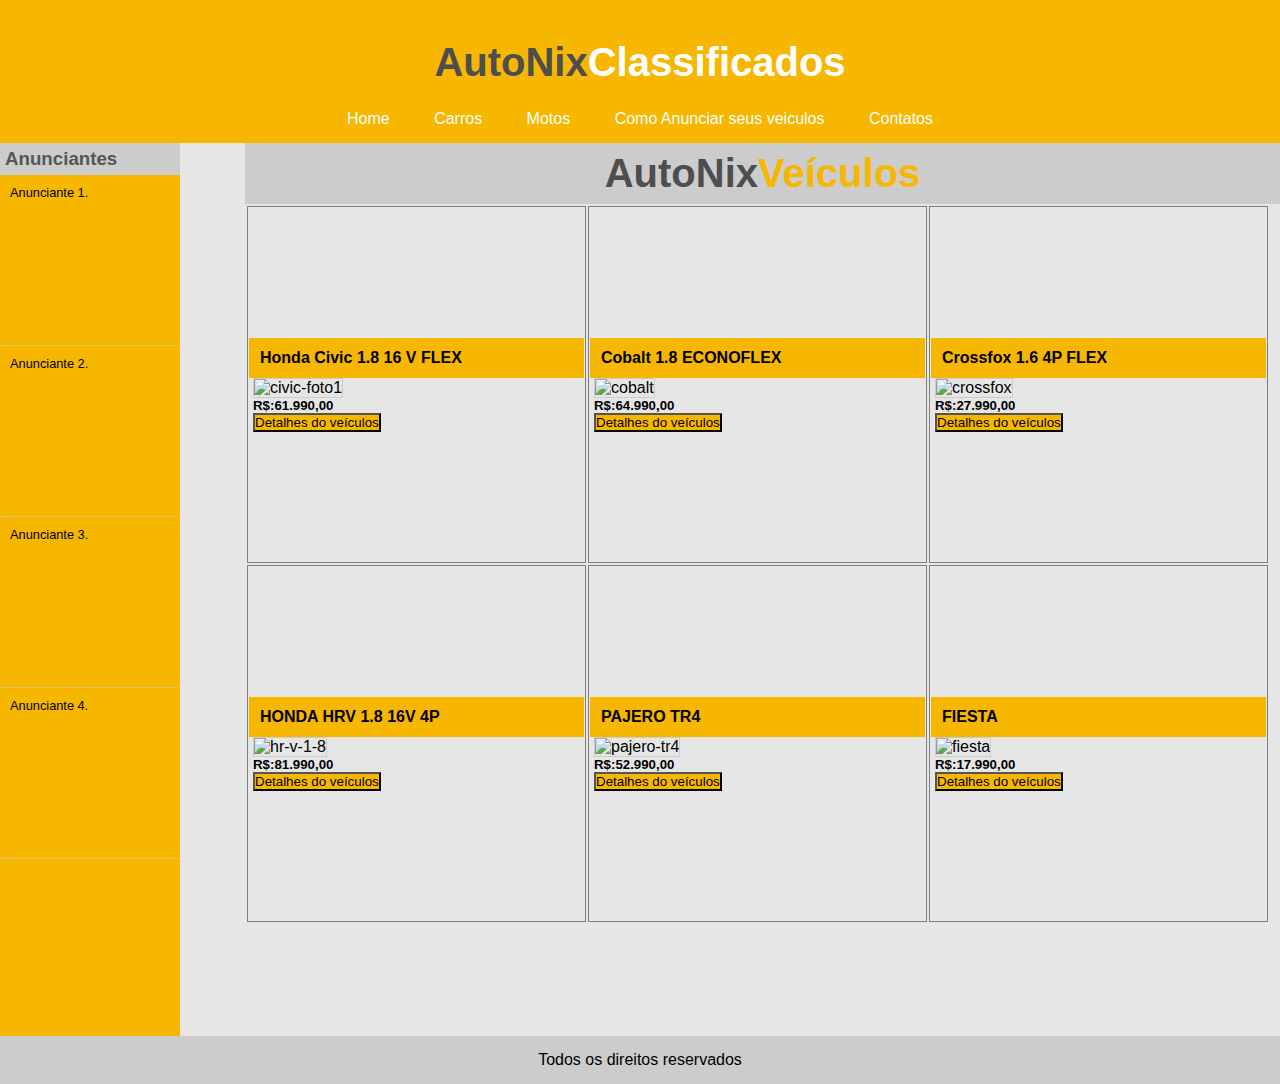
==== index.html @ e3f8a3bc "Add files via upload" ====
<!DOCTYPE html>
<html>
<head>
	<title>NixAuto - Classificados de Veiculos e Motos </title>
	<meta charset="utf-8">

	<link rel="stylesheet" type="text/css" href="estilo.css">
</head>
<body>
	<!-- Area do cabecalho-->
	<div id="area-cabecalho">

		<!-- Area do Logo -->
		<div id="area-logo">
			<h1>AutoNix<span class="branco">Classificados</span></h1>
		</div>
		<!-- Fina area de  LOGO -->

		<!-- Area do Menu-->	
		<div id="area-menu">
			<a href="index.html">Home</a>
			<a href="carros.html">Carros</a>
			<a href="motos.html">Motos</a>
			<a href="anunciar.html">Como Anunciar seus veiculos</a>
			<a href="contato.html">Contatos</a>
		</div>
		<!-- Final da area de Menu-->
		
	</div>
	<!-- final do cabecalho-->

	<!-- Inicio area-principal-->
	<div id="area-principal">


		<!-- Cabecalho Sessão Veiculos-->
		<div id="area-postagens">

			<!-- Titulo da area de anuncio-->
			<div class="cabecalho-estoque">
				<h1>AutoNix<span class="laranja">Veículos</span></h1>
			</div>
			<!-- Inicio tabela -->
			<table>
				<!-- Linha 1 da tabela-->
				<tr>
					<td class="anuncio">
						<h4>Honda Civic 1.8 16 V FLEX</h4>
						<img class="formato-foto" src="https://i.ibb.co/6RPtfFy/civic-foto1.jpg" alt="civic-foto1" border="0">
						<h5 class="formato-preco">R$:61.990,00</h5>
						<span><button class="botao"><ahref="">Detalhes do veículos</a></button></span>
					</td>
					<td class="anuncio">
						<h4>Cobalt 1.8 ECONOFLEX</h4>
						<img class="formato-foto" src="https://i.ibb.co/G5dF4Wf/cobalt.jpg" alt="cobalt" border="0">
						<h5 class="formato-preco">R$:64.990,00</h5>
						<span><button class="botao"><ahref="">Detalhes do veículos</a></button></span>
					</td>
					<td class="anuncio">
						<h4>Crossfox 1.6 4P FLEX</h4>
						<img class="formato-foto" src="https://i.ibb.co/z8gdG9G/crossfox.jpg" alt="crossfox" border="0">
						<h5 class="formato-preco">R$:27.990,00</h5>
						<span><button class="botao"><ahref="">Detalhes do veículos</a></button></span>
					</td>
				</tr>
				<!-- Linha 2 da Tabela -->	
				<tr>
					<td class="anuncio">
						<h4>HONDA HRV 1.8 16V 4P</h4>
						<img class="formato-foto" src="https://i.ibb.co/mqSrqnF/hr-v-1-8.jpg" alt="hr-v-1-8" border="0">
						<h5 class="formato-preco">R$:81.990,00</h5>
						<span><button class="botao"><ahref="">Detalhes do veículos</a></button></span>
					</td>
					<td class="anuncio">
						<h4>PAJERO TR4</h4>
						<img class="formato-foto" src="https://i.ibb.co/d7jVWGW/pajero-tr4.jpg" alt="pajero-tr4" border="0">
						<h5 class="formato-preco">R$:52.990,00</h5>
						<span><button class="botao"><ahref="">Detalhes do veículos</a></button></span>
					</td>
					<td class="anuncio">
						<h4>FIESTA</h4>
						<img class="formato-foto" src="https://i.ibb.co/sQ5WWN4/fiesta.jpg" alt="fiesta" border="0">
						<h5 class="formato-preco">R$:17.990,00</h5>	
						<span><button class="botao"><ahref="">Detalhes do veículos</a></button></span>
					</td>
				</tr>
			</table>
			
		</div>
		<!-- Final Sessão Veiculos-->	

	<!-- Inicio area lateral-->
	<div id="area-lateral">

		<!--Inicio conteudo lateral-->
		<div class="conteudo-lateral">
			<!-- conteudo lateral texto 1 -->
			<h3><p>Anunciantes</p></h3>
			<div class="postagem-lateral">
				<p>Anunciante 1.</p>
				<a href="">Leia mais...</a>
			</div> 
			<!-- final do conteudo lateral texto 1 -->
			
			<!-- conteudo lateral texto 2 -->
			<div class="postagem-lateral">
				<p>Anunciante 2.</p>
				<a href="">Leia mais...</a>
			</div> 
			<!-- final do conteudo lateral texto 2 -->

			<!-- conteudo lateral texto 2 -->
			<div class="postagem-lateral">
				<p>Anunciante 3.</p>
				<a href="">Leia mais...</a>
			</div> 
			<!-- final do conteudo lateral texto 2 -->

			<div class="postagem-lateral">
				<p>Anunciante 4.</p>
				<a href="">Leia mais...</a>
			</div> 
			<!-- final do conteudo lateral texto 2 -->
		</div>
		<!-- Final conteudo lateral-->


	</div>
	<!-- Final area lateral-->


	
</div>
<!--Final da area principal-->
	
	<!-- Inicio rodape -->
	<div id="rodape"> Todos os direitos reservados</div>

</body>
</html>
---- estilo.css ----
/*Limar formataçõe*/
*{
	margin: 0;
	padding: 0;
}

body{
	font-size: 1em;
	font-family: "Trebuchet MS", Helvetica, sans-serif;
	background: #e6e6e6;
}

/*
*** Layout ***
*/
#area-cabecalho{
	background-color: #f7b600;
	padding: 15px;
	text-align: center;	
}

#area-logo{
	padding: 25px;	
}

#area-menu{
	padding-right:200px;
	padding-right: 0px;	
}

/*#area-principal{
	width: 1200px
	height:2200;
	margin-left:0px;
	border:10px solid green;
}*/


#area-postagens{
	width: 1035px;
	height: 890px;
	float: right;
	
	

	
}
#area-lateral{
	width: 180px;
	height:893px;
	margin-left: 0px;
	background:#f7b600;
	
}
	
.postagem{	
	background: white;
	padding-left: 15px;
	width: 500px;
	height:275px;
	display: inline;
	border:1px solid orange ;
}

		

}

.conteudo-lateral{
	background: white;
	padding: 10px;
	margin-bottom: 20px;
}

.postagem-lateral{
	font-size: 0.8em;
	height: 150px;
	padding: 10px;
	border-bottom: 1px dotted #CCC;


}

#rodape{
	clear: both;
	text-align: center;
	padding: 15px;
	background: #CCC;
	
}

/*Formatação dos links da area de postagem*/




/*
*** Formatações do menu***
*/

a{
	color:#f7b600;
	text-decoration: none;

}

a:link, a:visited {
	color:#f7b600;
	
}

a:hover {
	text-decoration: underline;
}

#area-cabecalho a:link, #area-cabecalho a:visited {
	color:#FFF;
	padding: 12px 20px;
}

#area-cabecalho a:hover {
	color:#f7b600;
	background: #FFF;
	text-decoration: none;
}

#area-menu-lateral a:link, #area-menu-lateral{
	color:black;
	background: #f7b600;
}


 





/*
*** Formatações gerais***
*/

h1{
	color: #4e4e4e;
	font-size: 2.5em;
}
h2{
	color: #f7b600;
}
h3{
	color: #565656;
	background: #CCC;
	padding: 5px;
}
h4{
	background: #f7b600;
	margin-left: 1px;
	margin-right:1px;	
	margin-top: 0px;
	width: 313px;
	padding: 10px;
	border:1px solid #f7b600;

}

.branco{
	color: white;
}

.laranja{
	color:#f7b600;
}

.rosa{
	color:pink;
	display: block;
}



.estilo-botao{
	margin-bottom:30px;
	padding-bottom: 30px

	
}

.anuncio{
	width: 300px;
	height: 355px;
	margin-top: 0px;
	padding-top: 0px;
	margin-left: 20px;
	border:1px solid gray;

}
.data-postagem{
	font-size:0.7em;
	border-bottom: 1px solid;	
	padding-bottom: 5px;
	margin-bottom: 5px;
	display: block;
	
}
.cabecalho-estoque{
	clear: both;
	text-align: center;
	padding: 8px;
	background: #CCC;
}
.botao{
	margin-left:5px;
	font-style: bold;
	
	color:black	;
	background:#f7b600;
	display:inline-block;
}
.formato-foto{
	margin-left: 5px;
	margin-right: 5px;
	width:325px; 
	height:250px;
	border:1px solid #CCC;
}
.formato-preco{
	margin-left: 5px;
}
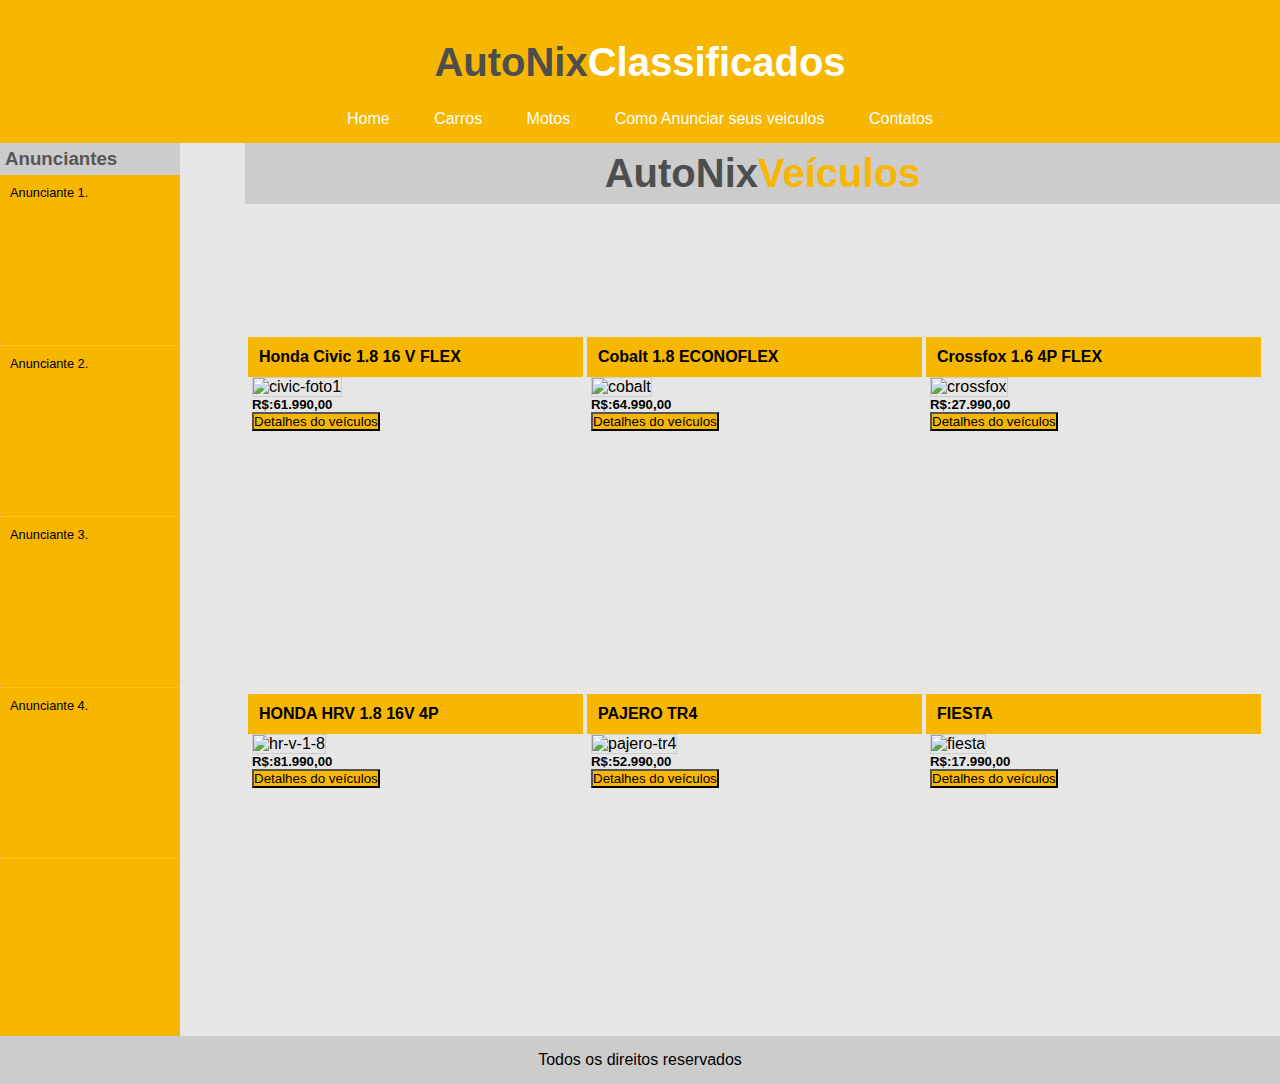
==== commit 402cd2c8: "Add files via upload" ====
--- a/index.html
+++ b/index.html
@@ -48,13 +48,21 @@
 						<h4>Honda Civic 1.8 16 V FLEX</h4>
 						<img class="formato-foto" src="https://i.ibb.co/6RPtfFy/civic-foto1.jpg" alt="civic-foto1" border="0">
 						<h5 class="formato-preco">R$:61.990,00</h5>
-						<span><button class="botao"><ahref="">Detalhes do veículos</a></button></span>
+						<span>
+							<button class="botao">	
+								<a href="anuncio.html">Detalhes do veículos</a>
+							</button>
+						</span>
 					</td>
 					<td class="anuncio">
 						<h4>Cobalt 1.8 ECONOFLEX</h4>
 						<img class="formato-foto" src="https://i.ibb.co/G5dF4Wf/cobalt.jpg" alt="cobalt" border="0">
 						<h5 class="formato-preco">R$:64.990,00</h5>
-						<span><button class="botao"><ahref="">Detalhes do veículos</a></button></span>
+						<span>
+							<button class="botao">
+								<a href=""></a>Detalhes do veículos
+							</button>
+						</span>
 					</td>
 					<td class="anuncio">
 						<h4>Crossfox 1.6 4P FLEX</h4>
--- a/estilo.css
+++ b/estilo.css
@@ -40,6 +40,7 @@
 	width: 1035px;
 	height: 890px;
 	float: right;
+	/*border:3px solid green;*/
 	
 	
 
@@ -50,7 +51,7 @@
 	height:893px;
 	margin-left: 0px;
 	background:#f7b600;
-	
+	/*border:1px solid red;*/
 }
 	
 .postagem{	
@@ -59,7 +60,7 @@
 	width: 500px;
 	height:275px;
 	display: inline;
-	border:1px solid orange ;
+	/*border:3px solid green ;*/
 }
 
 		
@@ -176,6 +177,9 @@
 	display: block;
 }
 
+#ficha-tecnica{
+	display: block;
+}
 
 
 .estilo-botao{
@@ -191,12 +195,11 @@
 	margin-top: 0px;
 	padding-top: 0px;
 	margin-left: 20px;
-	border:1px solid gray;
-
+	/*border:1px solid gray;*/
 }
 .data-postagem{
 	font-size:0.7em;
-	border-bottom: 1px solid;	
+	/*border-bottom: 1px solid;	*/
 	padding-bottom: 5px;
 	margin-bottom: 5px;
 	display: block;
@@ -211,10 +214,12 @@
 .botao{
 	margin-left:5px;
 	font-style: bold;
-	
-	color:black	;
 	background:#f7b600;
-	display:inline-block;
+	display:inline;
+}
+
+.botao a{
+	color:black;
 }
 .formato-foto{
 	margin-left: 5px;
@@ -227,4 +232,76 @@
 	margin-left: 5px;
 }
 
-
+.imagem-ficha-tecnica{
+	margin-left: 10px;
+	/*border:1px solid green;*/
+	width: 400px;
+	height: 400px;
+}
+
+.titulo-pagina{
+	margin-bottom: 20px;
+	width: 97%;
+	text-align:center;
+	
+}
+
+.ficha-tecnica{
+	float: right;
+	display: inline;
+	margin-right: 10px;
+	margin-bottom: 50px;
+	padding-right: 0;
+	line-height: 30px;
+	width: 580px;
+	/*border:1px solid green;*/
+}
+
+#vermelho{
+	/*border:1px solid red;*/
+}
+
+#azul{
+	/*border:1px solid blue;*/
+}
+
+#align-left{
+	float: right;
+	font-size: 0.9em;
+	text-align: right;
+	padding-left: 160px;
+	
+}
+ .titulo-anuncio{
+ 	/*border: 1px solid red;*/
+ 	text-align: right;
+ 	padding: 5px;
+ 	margin-bottom: 20px;
+ }
+
+ #proposta{
+ 	display: block;
+ 	width: 580px;
+ 	text-align: center;
+ 	margin-top: 30px;
+ 	/*border:1px solid blue;*/
+ 	
+ }
+
+ .botaowhats{
+ 	width: 336px;
+ 	height: 80px;
+ 	line-height: 0px;
+ 	padding: 0px;
+ 	margin-top:30px;
+ 	margin-bottom: 30px;
+ 	background:url(../carros/logo4-whatsapp.png)no-repeat;	
+ }
+
+ .botaoface{
+ 	width: 336px;
+ 	height: 80px;
+ 	margin-top: 30px;
+ 	margin-bottom: 30px;
+ 	background: url(../carros/botao-face2.png)no-repeat;
+ }